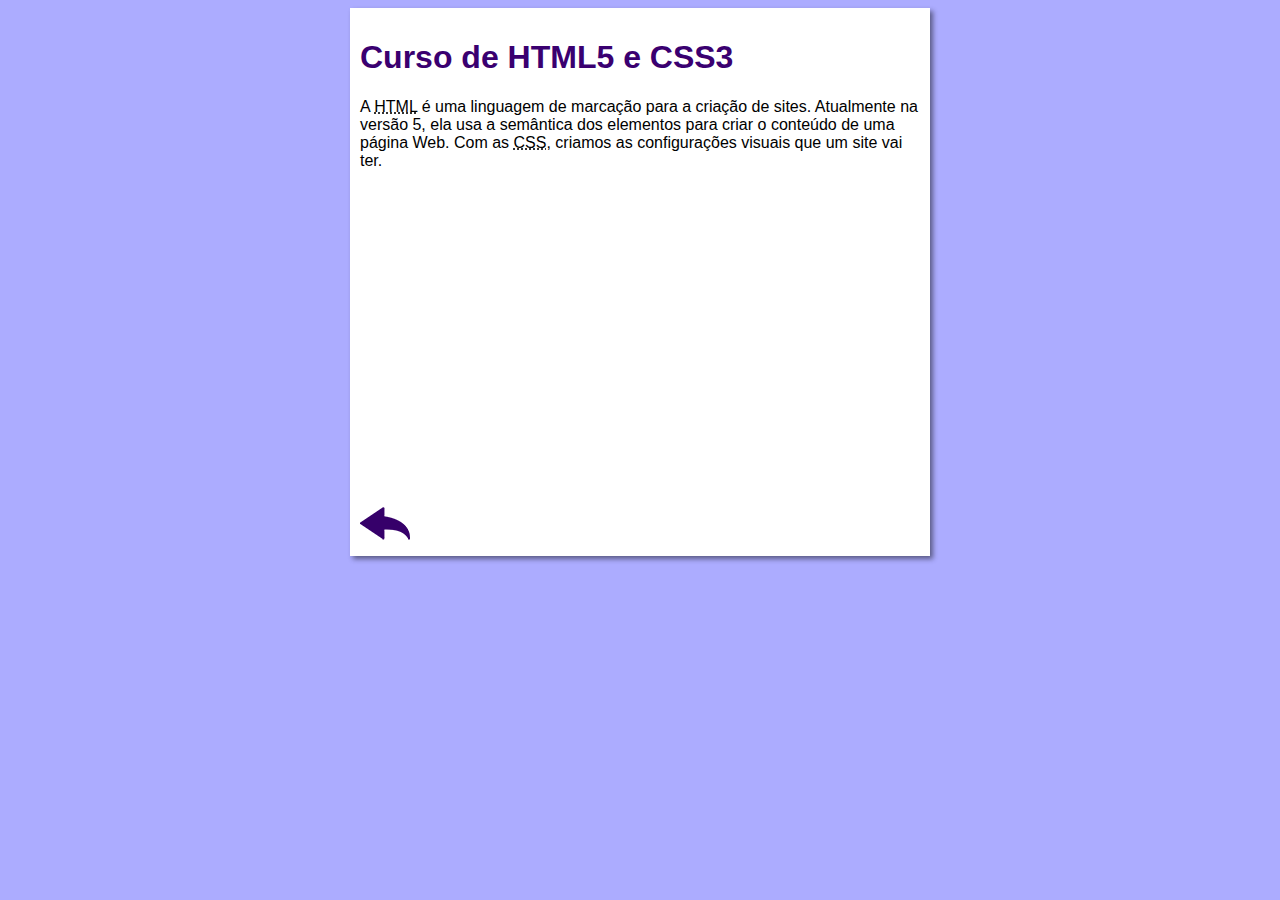
==== curso.html.html @ cf6ceef4 "upgrade atualizado" ====
<!DOCTYPE html>
<html lang="pt-br">
<head>
    <meta charset="UTF-8">
    <meta name="viewport" content="width=device-width, initial-scale=1.0">
    <title>HTML5-CSS3</title>
    <link rel="stylesheet" href="style.css">
</head>
<body>
    <main>
        <header>
            <h1>Curso de HTML5 e CSS3</h1>
        </header>
        <article>
            <p>A <abbr title="HyperText Markup Language">HTML</abbr> é uma linguagem de marcação para a criação de sites. Atualmente na versão 5, ela usa a semântica dos elementos para criar o conteúdo de uma página Web. Com as <abbr title="Cascading Style Sheets">CSS</abbr>, criamos as configurações visuais que um site vai ter.</p>

            <iframe width="560" height="315" src="https://www.youtube.com/embed/riSVzwlSnhw" frameborder="0" allow="accelerometer; autoplay; encrypted-media; gyroscope; picture-in-picture" allowfullscreen></iframe>

            <a href="index.html"><img src="imagen/btn-back.png" alt="Voltar"></a>
            
        </article>
    </main>

</body>
</html>
---- style.css ----
* {
    font-family: Arial, Helvetica, sans-serif;
    font-size: 16px;
}

body {
    background-color: #acacff;

}

main {
    background-color: white;
    width: 560px;
    margin: auto;
    padding: 10px;
    box-shadow: 3px 3px 5px rgba(0, 0, 0, 0.473);
}

h1 {
    font-size: 2em;
    color: rgb(58, 0, 112);
}

h2 {
    font-size: 1.5em;
    color: rgb(58, 0, 112);
}

img.lado {
    float: right;
}

a {
    text-decoration: none;
    font-weight: bold;
    color: rgb(58, 0, 112);
}

a:hover {
    text-decoration: underline;
    color: rgb(26, 26, 255);
}
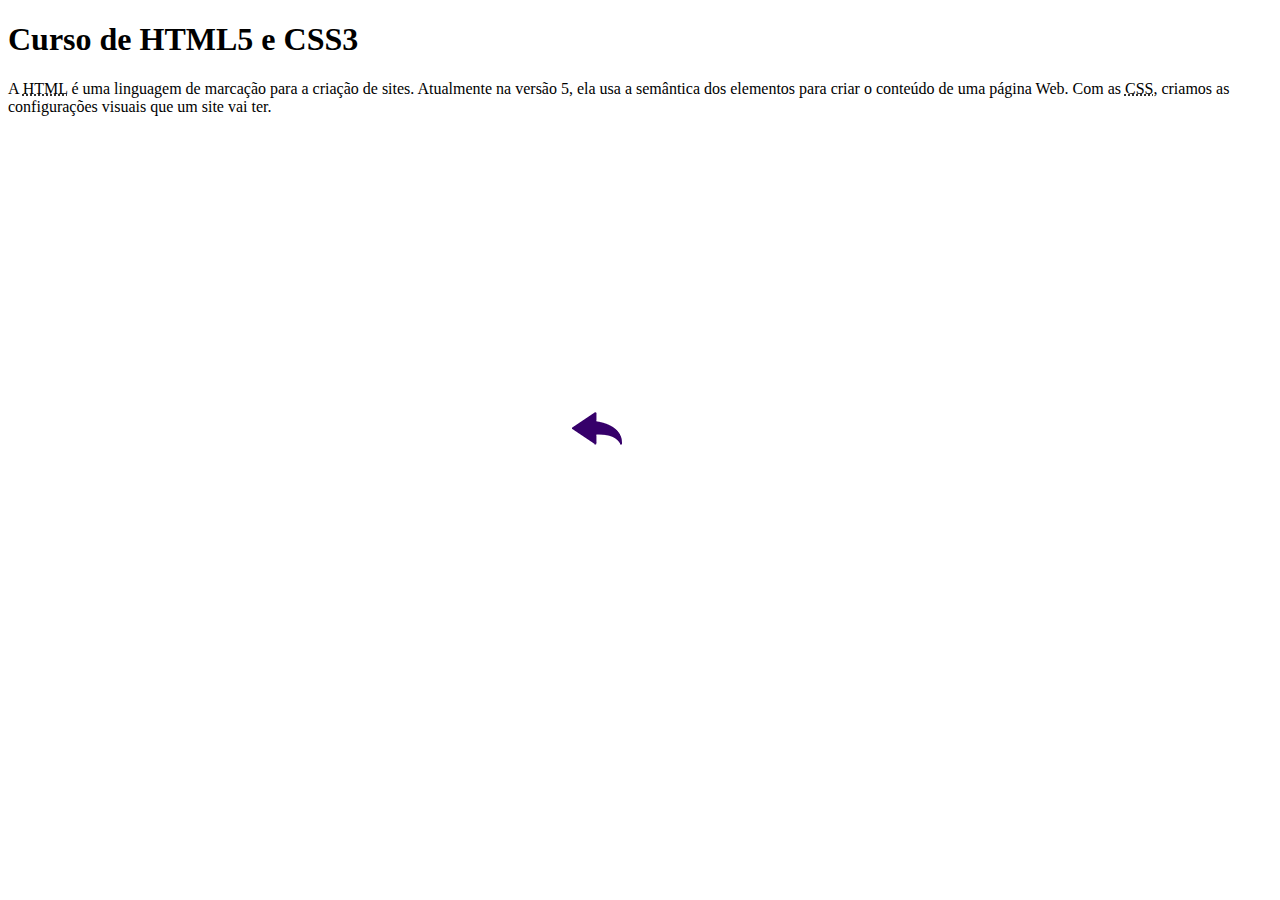
==== commit 50a3d49e: "retirei o css" ====
--- a/curso.html.html
+++ b/curso.html.html
@@ -4,7 +4,6 @@
     <meta charset="UTF-8">
     <meta name="viewport" content="width=device-width, initial-scale=1.0">
     <title>HTML5-CSS3</title>
-    <link rel="stylesheet" href="style.css">
 </head>
 <body>
     <main>
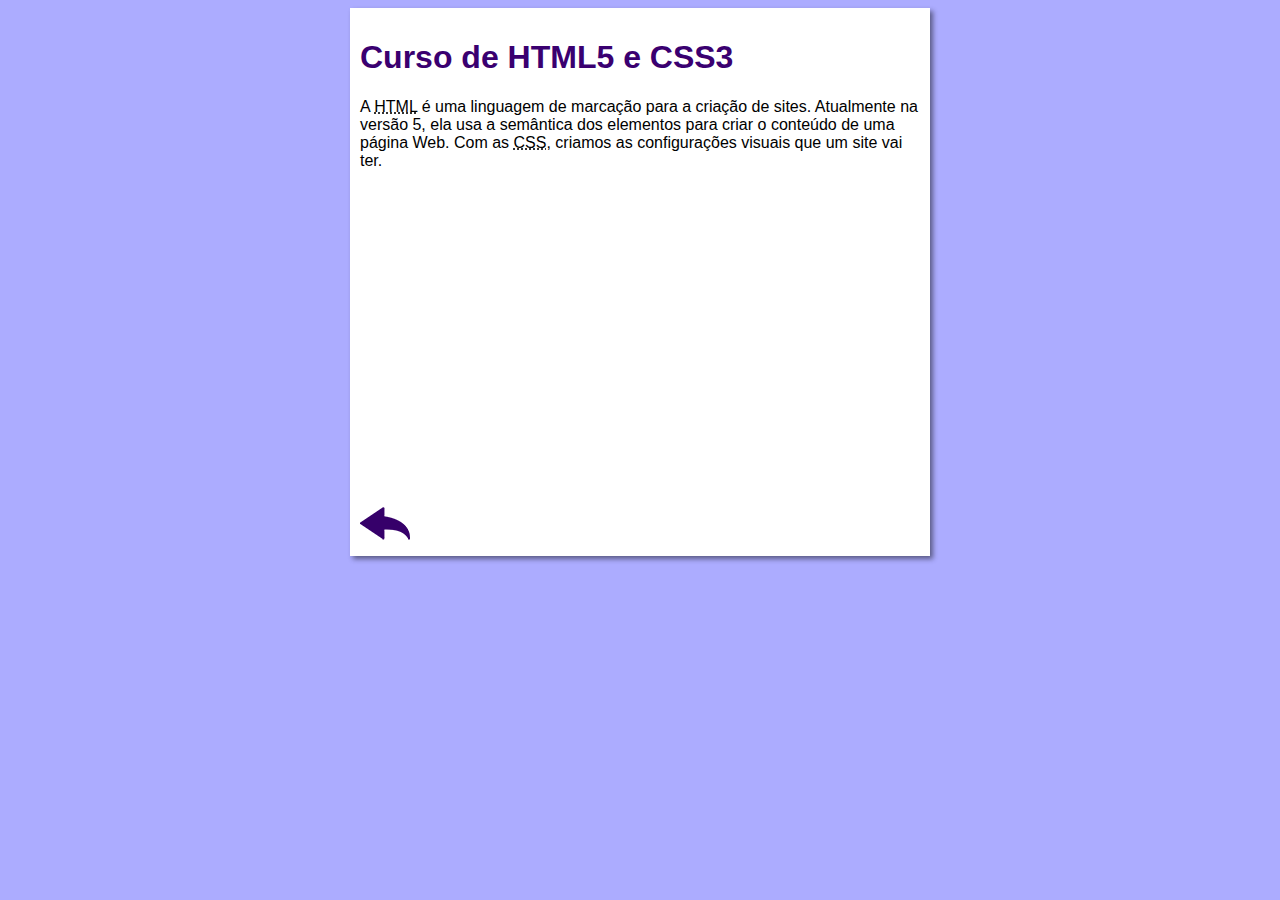
==== commit 46d6442b: "add css" ====
--- a/curso.html.html
+++ b/curso.html.html
@@ -4,6 +4,7 @@
     <meta charset="UTF-8">
     <meta name="viewport" content="width=device-width, initial-scale=1.0">
     <title>HTML5-CSS3</title>
+    <link rel="stylesheet" href="style.css">
 </head>
 <body>
     <main>
--- a/style.css
+++ b/style.css
@@ -0,0 +1,42 @@
+* {
+    font-family: Arial, Helvetica, sans-serif;
+    font-size: 16px;
+}
+
+body {
+    background-color: #acacff;
+
+}
+
+main {
+    background-color: white;
+    width: 560px;
+    margin: auto;
+    padding: 10px;
+    box-shadow: 3px 3px 5px rgba(0, 0, 0, 0.473);
+}
+
+h1 {
+    font-size: 2em;
+    color: rgb(58, 0, 112);
+}
+
+h2 {
+    font-size: 1.5em;
+    color: rgb(58, 0, 112);
+}
+
+img.lado {
+    float: right;
+}
+
+a {
+    text-decoration: none;
+    font-weight: bold;
+    color: rgb(58, 0, 112);
+}
+
+a:hover {
+    text-decoration: underline;
+    color: rgb(26, 26, 255);
+}